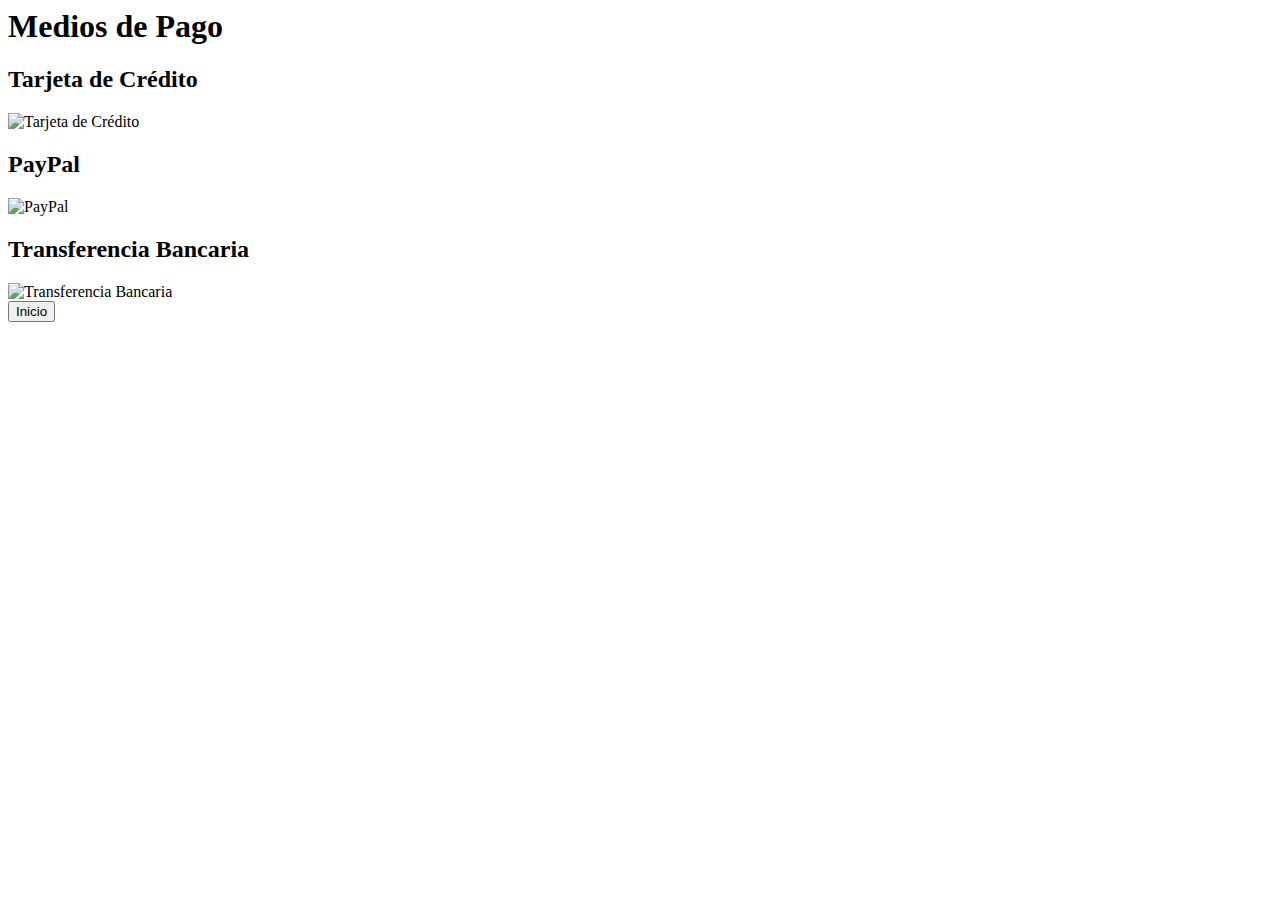
==== pages/pagos.html @ 29447e8d "Add files via upload" ====
<html lang="en">
<head>
    <meta charset="UTF-8">
    <meta name="viewport" content="width=device-width, initial-scale=1.0">
    <link rel="stylesheet" href="index.css">
    <title>Document</title>
</head>
<body id="pagos.c">
    <h1>Medios de Pago</h1>
    <div>
        <h2>Tarjeta de Crédito</h2>
        <img src="./images/R.jpg" alt="Tarjeta de Crédito">
    </div>

    <div>
        <h2>PayPal</h2>
        <img src="./images/p.jpg" alt="PayPal">
    </div>

    <div>
        <h2>Transferencia Bancaria</h2>
        <img src="./images/T.jpg" alt="Transferencia Bancaria">
    </div>


</body>
<a href="index.html"><button>Inicio</button>
</a>
</html>
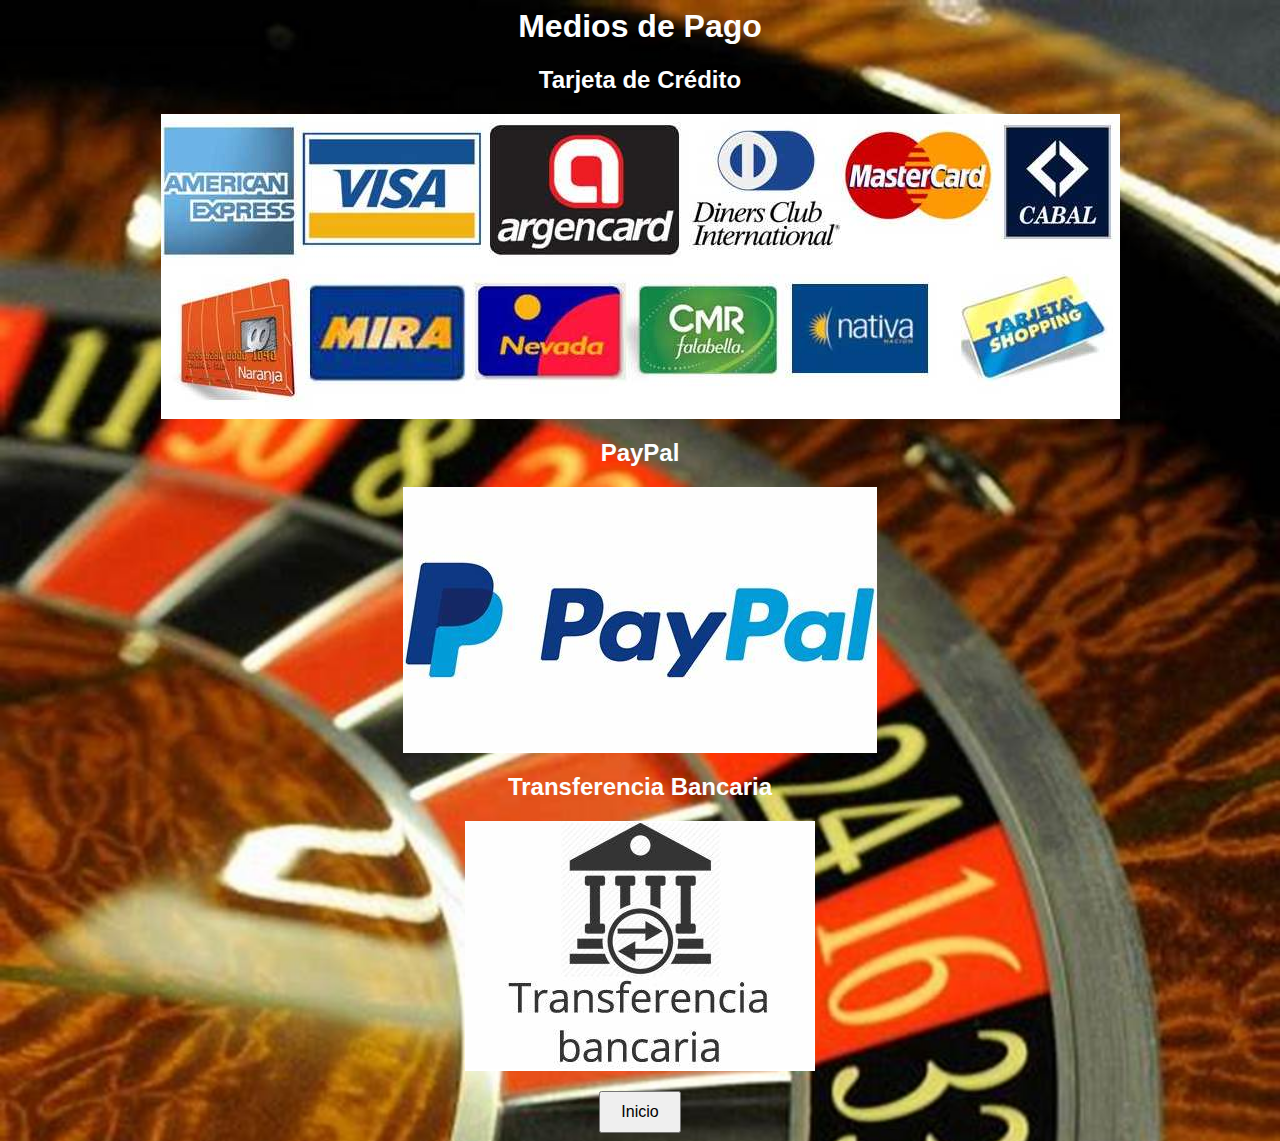
==== commit c4de20e6: "Add files via upload" ====
--- a/pages/pagos.html
+++ b/pages/pagos.html
@@ -2,29 +2,29 @@
 <head>
     <meta charset="UTF-8">
     <meta name="viewport" content="width=device-width, initial-scale=1.0">
-    <link rel="stylesheet" href="index.css">
+    <link rel="stylesheet" href="/index.css">
     <title>Document</title>
 </head>
 <body id="pagos.c">
     <h1>Medios de Pago</h1>
     <div>
         <h2>Tarjeta de Crédito</h2>
-        <img src="./images/R.jpg" alt="Tarjeta de Crédito">
+        <img src="/images/R.jpg" alt="Tarjeta de Crédito">
     </div>
 
     <div>
         <h2>PayPal</h2>
-        <img src="./images/p.jpg" alt="PayPal">
+        <img src="/images/p.jpg" alt="PayPal">
     </div>
 
     <div>
         <h2>Transferencia Bancaria</h2>
-        <img src="./images/T.jpg" alt="Transferencia Bancaria">
+        <img src="/images/T.jpg" alt="Transferencia Bancaria">
     </div>
 
 
 </body>
-<a href="index.html"><button>Inicio</button>
+<a href="/index.html"><button>Inicio</button>
 </a>
 </html>
 
--- a/index.css
+++ b/index.css
@@ -0,0 +1,82 @@
+@import url("./style.css");
+body {
+    font-family: Arial, sans-serif;
+    text-align: center;
+    -o-animation: ;
+}
+
+.roulette {
+    display: inline-block;
+    margin-top: 50px;
+}
+
+.wheel {
+    width: 300px;
+    height: 300px;
+    background-color: #f0f0f0;
+    border: 5px solid #333;
+    border-radius: 50%;
+    position: relative;
+}
+
+.wheel::before {
+    content: "";
+    position: absolute;
+    top: 50%;
+    left: 50%;
+    transform: translate(-50%, -50%);
+    width: 20px;
+    height: 20px;
+    background-color: #333;
+    border-radius: 50%;
+    z-index: 1;
+}
+
+.wheel::after {
+    content: "¡GIRAR!";
+    position: absolute;
+    top: 50%;
+    left: 50%;
+    transform: translate(-50%, -50%);
+    color: #fff;
+    font-size: 20px;
+    font-weight: bold;
+    z-index: 2;
+    pointer-events: none;
+}
+
+button {
+    margin-top: 20px;
+    padding: 10px 20px;
+    font-size: 16px;
+    cursor: pointer;
+}
+body {
+    background-image: url("./images/OIP.jpg");
+    background-size: cover;
+    background-repeat:no-repeat ;
+}
+body, h1, h2, h4, p {
+    color: var(--color-primary-texto)
+}
+
+.fuenteh1 {
+    color: var(--color-primary-texto);
+}
+
+.fuenteh2 {
+    color: var(--color-primary-texto)
+}
+
+.fuentep {
+    color: var(--color-primary-texto)
+}
+#Ruleta1, #Ruleta2, #Ruleta3 {
+    color: aquamarine;
+}
+.pagos.c {
+    background-image: url(R.jpg);
+}
+.body, h1, h2, h4, p {
+    color: var(--color-primary-texto)
+}